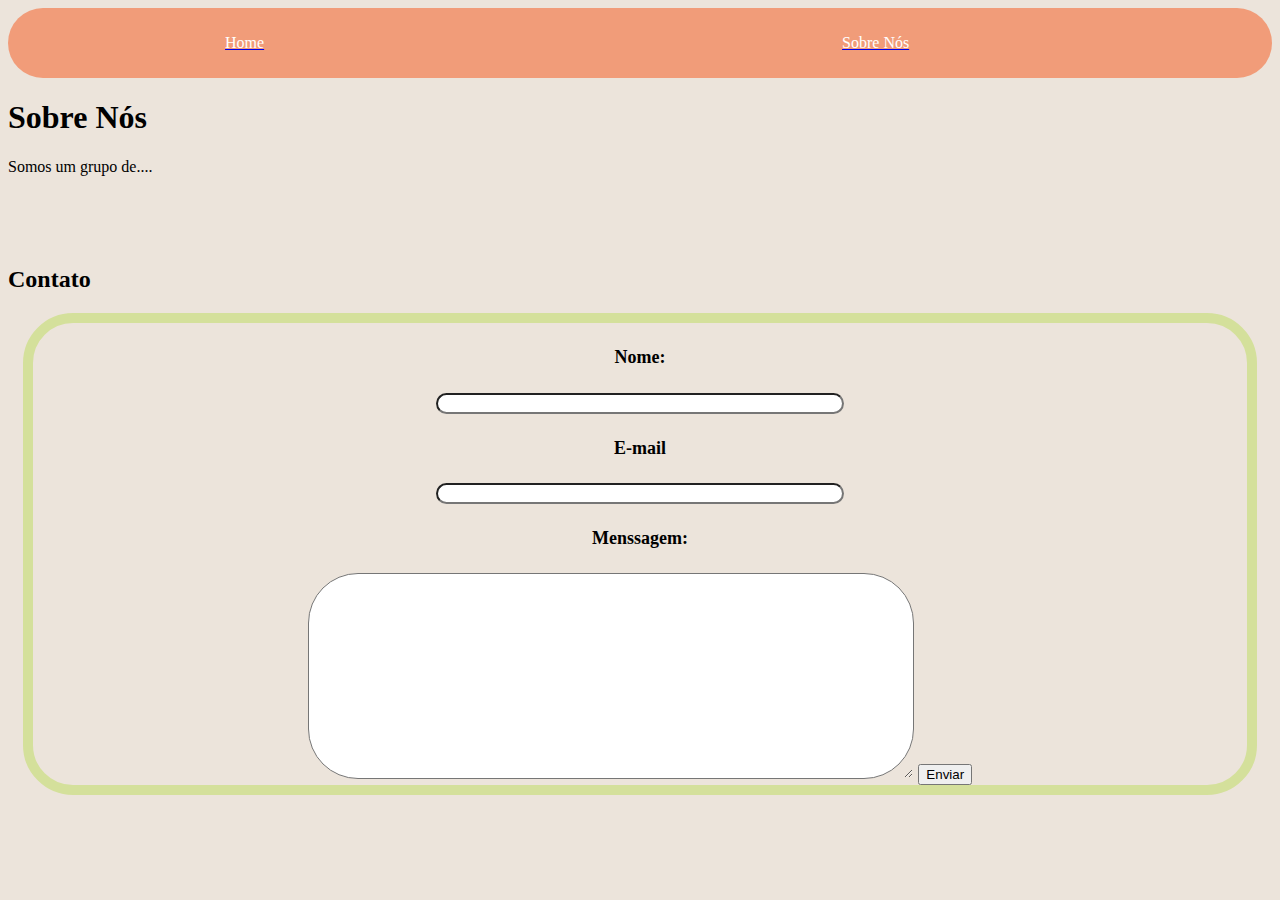
==== sobrenos.html @ 6c0a06f8 "inserção do formulário fale conosco" ====
<!DOCTYPE html>
<html lang="pt-br">
    <head>
        <link rel="stylesheet" href="./css/style.css">
        <title>SquadGirls</title>
    </head>
    <body>
        <table>
            <tr>
                <td>
                  <align="center" width="25%"><a href="index.html"><font color="white">Home</font></a>  
                </td>
                <td>
                    <align="center" width="25%"><a href="sobrenos.html"><font color="white">Sobre Nós</font></a>  
                  </td>
                  
            </tr>

        </table>

        <h1>Sobre Nós</h1>
        <p>Somos um grupo de....</p>
        <br>
        <br>
        <br>
        <h2>Contato</h2>


        <form>
            <h4>Nome: </h4>
            <input type="text" style="width: 400px; border-radius: 50px;">
            <h4>E-mail</h4>
            <input Type="text" style="width: 400px; border-radius: 50px;">
            <br>
            <h4>Menssagem: </h4>
            <textarea style="width: 600px; height: 200px; border-radius: 50px;"></textarea>
            <input type="submit" value="Enviar">


        </form>
    
      


    </body>
</html>
---- css/style.css ----
body{
    background-color: #ece4db;
}

table{
    background-color: #f19c79;
    width: 100%;
    border-radius: 50px; 
    height: 70px;
    text-align: center;
}

form{
    border: 10px solid #d4e09b;
    text-align: center;
    margin:15px;
    font-size:18px;
    border-radius: 50px;
}
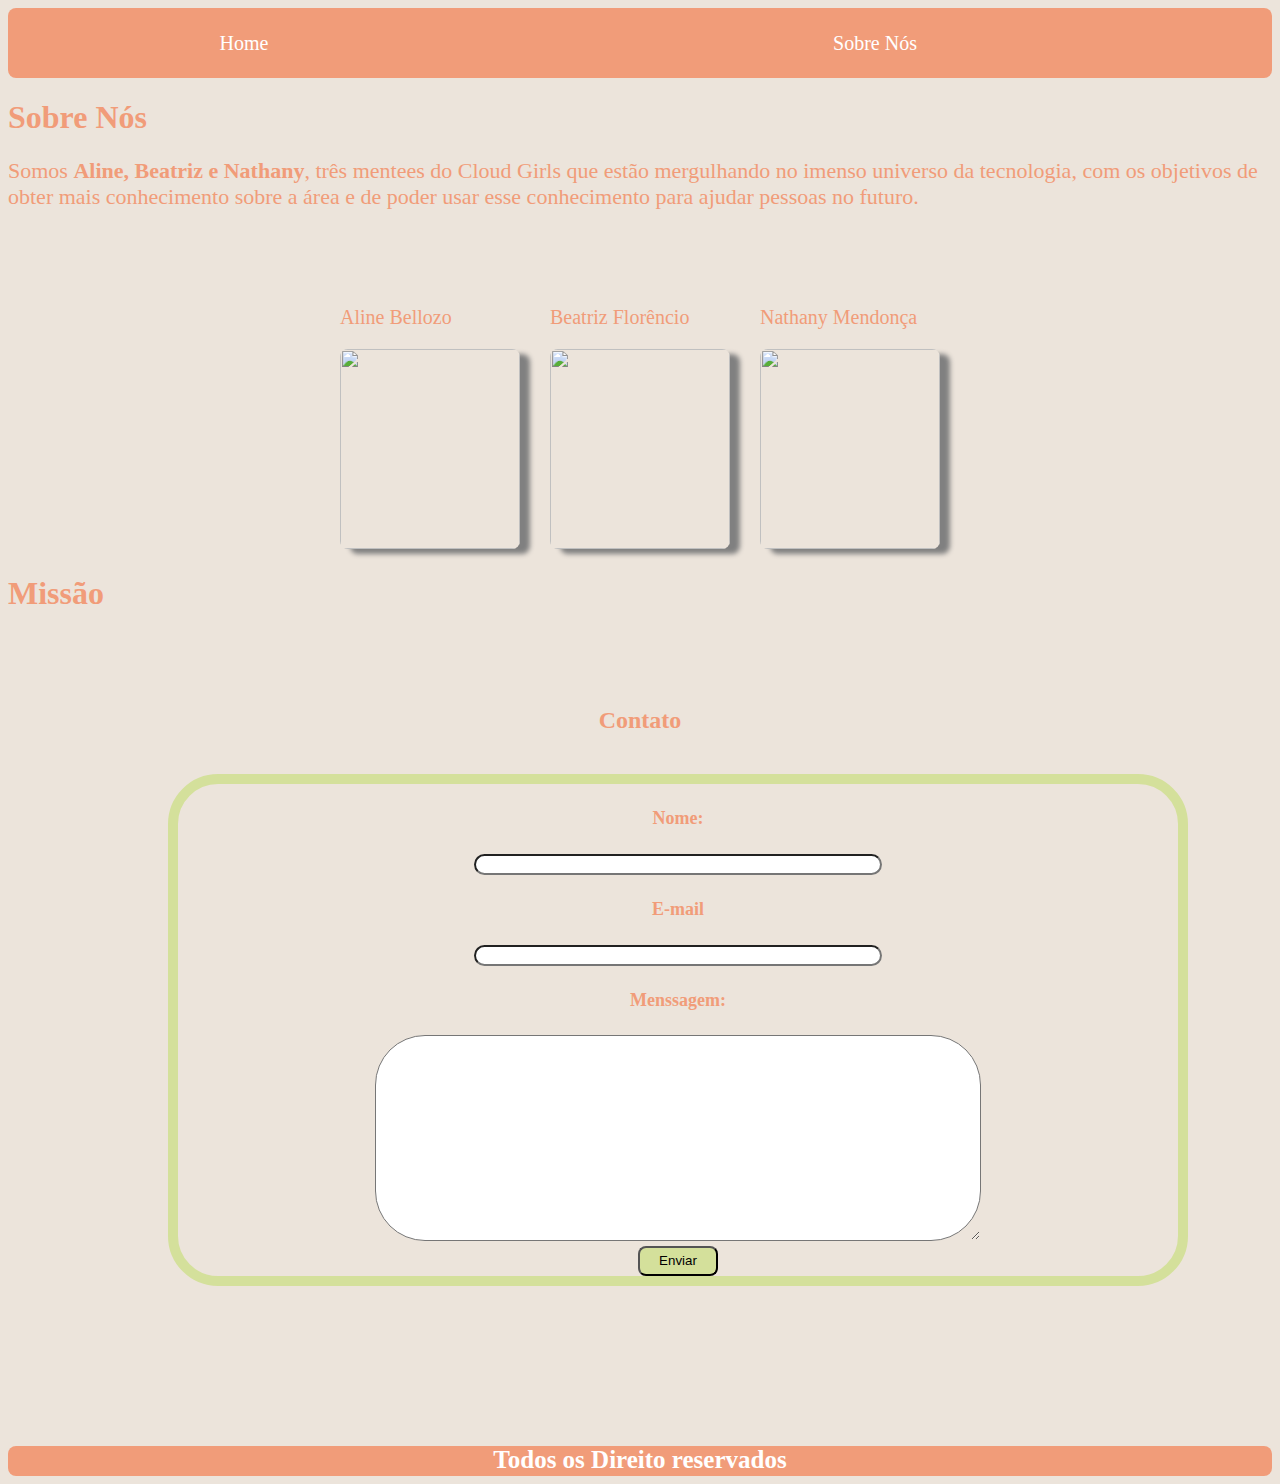
==== commit 2d404a67: "missão" ====
--- a/sobrenos.html
+++ b/sobrenos.html
@@ -18,12 +18,42 @@
 
         </table>
 
-        <h1>Sobre Nós</h1>
-        <p>Somos um grupo de....</p>
+        <h1 style="color: #f19c79;">Sobre Nós</h1>
+        <p style="color: #f19c79; font-size: 22px;">Somos <b>Aline, Beatriz e Nathany</b>, 
+          três mentees do Cloud Girls que estão mergulhando no imenso universo da tecnologia, 
+          com os objetivos de obter mais conhecimento sobre a área e de poder usar esse conhecimento 
+          para ajudar pessoas no futuro.</p>
+
+          
         <br>
         <br>
         <br>
-        <h2>Contato</h2>
+
+
+        <div style="display: flex; flex-flow: row; justify-content: space-between; width: 600px; margin: 0 auto;">
+            <div>
+              <p style="color: #f19c79; font-size: 20px;"> Aline Bellozo</p>
+              <img style="border-radius: 8px; box-shadow: 10px 5px 5px gray" src="./img/aline.jpeg" />
+              
+            </div>
+            <div>
+              <p style="color: #f19c79; font-size: 20px;">Beatriz Florêncio</p>
+              <img style="border-radius: 8px; box-shadow: 10px 5px 5px gray" src="./img/beatriz.jpeg" />
+            </div>
+            <div>
+              <p style="color: #f19c79; font-size: 20px;">Nathany Mendonça</p>
+              <img style="border-radius: 8px; box-shadow: 10px 5px 5px gray" src="./img/nathany.jpeg" />
+            </div>
+          </div>
+
+
+          <h1 style="color: #f19c79;">Missão</h1>
+<br>
+
+<br>
+<br>
+
+        <h2 style="text-align: center; color: #f19c79;">Contato</h2>
 
 
         <form>
@@ -34,10 +64,13 @@
             <br>
             <h4>Menssagem: </h4>
             <textarea style="width: 600px; height: 200px; border-radius: 50px;"></textarea>
-            <input type="submit" value="Enviar">
-
+            <br>
+            <input style="background-color: #d4e09b; border-radius: 8px; width: 80px; height: 30px;" type="submit" value="Enviar">
+<br>
 
         </form>
+
+        <div class="rodape"><b>Todos os Direito reservados</b></div>
     
       
 
--- a/css/style.css
+++ b/css/style.css
@@ -5,9 +5,16 @@
 table{
     background-color: #f19c79;
     width: 100%;
-    border-radius: 50px; 
+    border-radius: 8px; 
     height: 70px;
     text-align: center;
+    font-size: 20px;
+    color: white;
+    
+}
+
+a{
+    text-decoration: none;
 }
 
 form{
@@ -16,4 +23,28 @@
     margin:15px;
     font-size:18px;
     border-radius: 50px;
+    width: 1000px;
+    display:inline-block;
+    margin: 160px;
+    margin-top: 20px;
+}
+
+img{
+    width: 180px;
+    height: 200px;
+}
+
+
+.rodape{
+    background-color: #f19c79;
+    width: 100%;
+    border-radius: 8px; 
+    height: 30px;
+    text-align: center;
+    font-size: 25px;
+    color: white;
+}
+
+h4{
+    color: #f19c79;
 }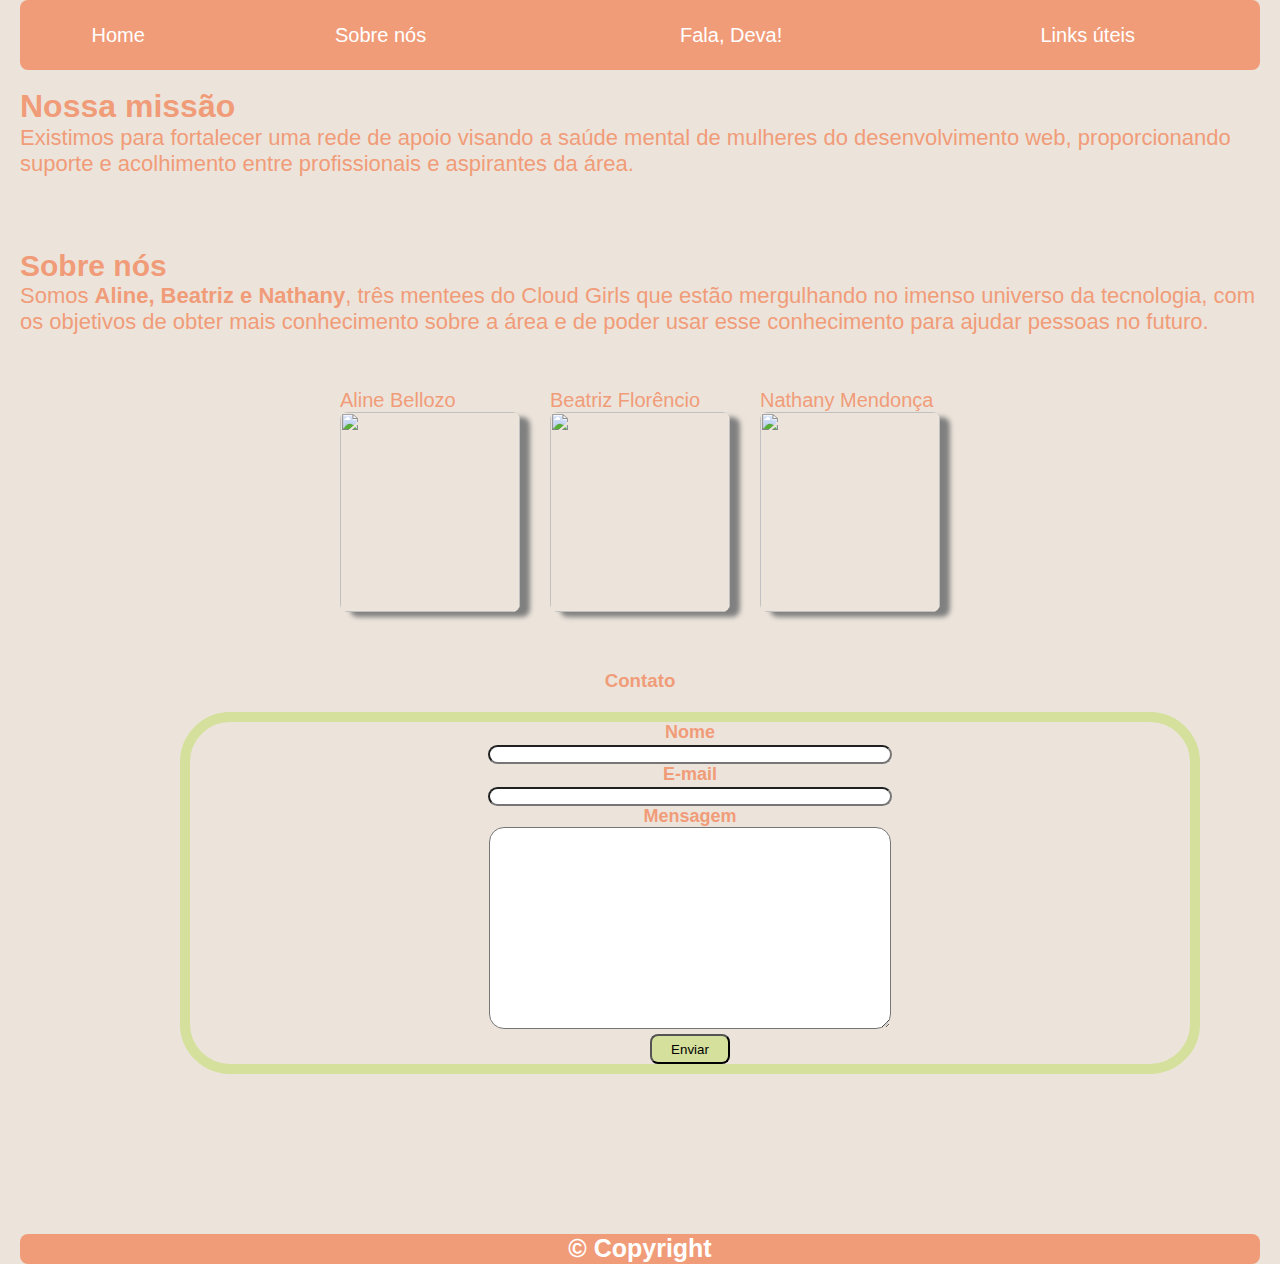
==== commit cff795b6: "Algumas alterações" ====
--- a/sobrenos.html
+++ b/sobrenos.html
@@ -5,20 +5,44 @@
         <title>SquadGirls</title>
     </head>
     <body>
-        <table>
-            <tr>
-                <td>
-                  <align="center" width="25%"><a href="index.html"><font color="white">Home</font></a>  
-                </td>
-                <td>
-                    <align="center" width="25%"><a href="sobrenos.html"><font color="white">Sobre Nós</font></a>  
-                  </td>
-                  
-            </tr>
 
-        </table>
 
-        <h1 style="color: #f19c79;">Sobre Nós</h1>
+  <!-- INICIO DO MENU -->
+  <table>
+    <tr>
+        <td>
+            <a href="index.html">Home</a>
+        </td>
+        <td>
+            <a href="sobrenos.html">Sobre nós</a>
+        </td>
+        <td>
+            <a href="parceiras.html">Fala, Deva!</a>  
+        </td>
+
+        <td>
+            <a href="linksuteis.html">Links úteis</a>  
+        </td>
+       
+    </tr>
+ </table>
+
+ <!-- FIM DO MENU -->
+
+
+        <br>
+        <h1 style="color: #f19c79;">Nossa missão</h1>
+          <p style="color: #f19c79; font-size: 22px;">
+            Existimos para fortalecer uma rede de apoio visando a saúde mental de mulheres do desenvolvimento web, 
+            proporcionando suporte e acolhimento entre profissionais e aspirantes da área. </p>
+
+
+        <br>
+        <br>
+        <br>
+        
+        <br>
+        <h2 style="color: #f19c79; font-size: 30px;">Sobre nós</h2>
         <p style="color: #f19c79; font-size: 22px;">Somos <b>Aline, Beatriz e Nathany</b>, 
           três mentees do Cloud Girls que estão mergulhando no imenso universo da tecnologia, 
           com os objetivos de obter mais conhecimento sobre a área e de poder usar esse conhecimento 
@@ -29,7 +53,7 @@
         <br>
         <br>
 
-
+<!-- INÍCIO NOSSAS FOTOS -->
         <div style="display: flex; flex-flow: row; justify-content: space-between; width: 600px; margin: 0 auto;">
             <div>
               <p style="color: #f19c79; font-size: 20px;"> Aline Bellozo</p>
@@ -45,32 +69,36 @@
               <img style="border-radius: 8px; box-shadow: 10px 5px 5px gray" src="./img/nathany.jpeg" />
             </div>
           </div>
+ <!-- FIM NOSSAS FOTOS -->
 
 
-          <h1 style="color: #f19c79;">Missão</h1>
+          
 <br>
 
 <br>
 <br>
 
-        <h2 style="text-align: center; color: #f19c79;">Contato</h2>
+        <h3 style="text-align: center; color: #f19c79;">Contato</h3>
 
-
+<!-- INICIO FORMULÁRIO DE CONTATO -->
         <form>
-            <h4>Nome: </h4>
+            <h4>Nome</h4>
             <input type="text" style="width: 400px; border-radius: 50px;">
             <h4>E-mail</h4>
             <input Type="text" style="width: 400px; border-radius: 50px;">
             <br>
-            <h4>Menssagem: </h4>
-            <textarea style="width: 600px; height: 200px; border-radius: 50px;"></textarea>
+            <h4>Mensagem</h4>
+            <textarea style="width: 400px; height: 200px; border-radius: 15px;"></textarea>
             <br>
             <input style="background-color: #d4e09b; border-radius: 8px; width: 80px; height: 30px;" type="submit" value="Enviar">
 <br>
 
         </form>
 
-        <div class="rodape"><b>Todos os Direito reservados</b></div>
+        <!-- FIM FORMULÁRIO DE CONTATO -->
+
+        <!-- RODAPÉ -->
+        <div class="rodape"><b>&copy; Copyright</b></div>
     
       
 
--- a/css/style.css
+++ b/css/style.css
@@ -1,5 +1,9 @@
 body{
     background-color: #ece4db;
+    margin: 0 auto;
+    padding: 0 1.25rem;
+    font-family: 'Lato', sans-serif;
+
 }
 
 table{
@@ -8,13 +12,43 @@
     border-radius: 8px; 
     height: 70px;
     text-align: center;
-    font-size: 20px;
-    color: white;
-    
 }
 
 a{
     text-decoration: none;
+}
+
+tr{
+    position:relative;
+}
+
+td a{
+    color: white;
+    width: 25%;
+    font-size: 20px;
+    position: relative;
+}
+
+.tituloprincipal{
+    color: #f19c79;
+    margin-top: 230px;
+    margin-left: 0.5%;
+    text-align: center;
+}
+
+.textohome{
+    color: #f19c79;
+    font-size: 22px;
+    text-align: center;
+}
+
+.imagemhome{
+    border-radius: 20px;
+    width: 50%;
+    height: 50%;
+    margin: 2% 25%;
+    display: inline-block;
+    border-style: dashed;
 }
 
 form{
@@ -43,8 +77,73 @@
     text-align: center;
     font-size: 25px;
     color: white;
+    position: static;
 }
 
 h4{
     color: #f19c79;
-}+}
+
+/* início do carousel */
+
+* { margin: 0; padding: 0; }
+.slider {
+    display: block;
+    height: 293px;
+    width: 600px;
+    margin: auto;
+    margin-top: 20px;
+    margin-left: auto;
+    position: relative;
+}
+
+.slider li {
+    list-style: none;
+    position: absolute;
+    padding: auto;
+}
+
+.slider img {
+    margin: auto;
+    box-shadow: 8px 8px 10px gray;
+    vertical-align: top;
+    border-radius: 8px;
+}
+.slider input {
+    display: none;
+}
+.slider label {
+    background-color: #000;
+    bottom: 10px;
+    cursor: pointer;
+    display: block;
+    height: 10px;
+    position: absolute;
+    width: 10px;
+    z-index: 10;
+}
+
+.slider li:nth-child(1) label {
+    left: 10px;
+}
+
+.slider li:nth-child(2) label {
+    left: 40px;
+}
+
+.slider li:nth-child(3) label {
+    left: 70px;
+}
+
+.slider img {
+    opacity: 0;
+    visibility: hidden;
+}
+
+.slider li input:checked ~ img {
+    opacity: 1;
+    visibility: visible;
+    z-index: 10;
+}
+
+   /* fim do carousel */